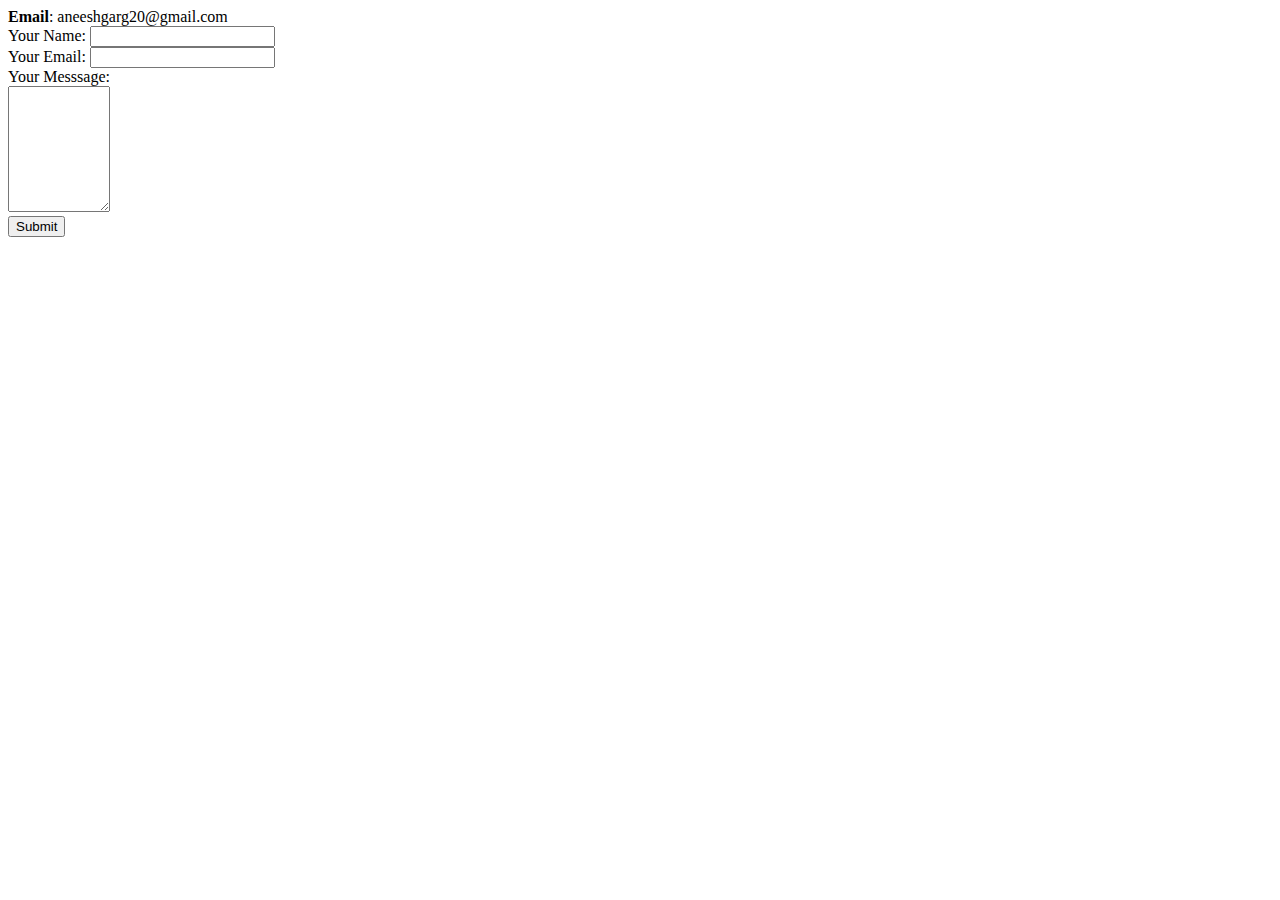
==== contact-me.html @ 36c187f3 "Add files via upload" ====
<!DOCTYPE html>
<html>
  <head>
    <meta charset="utf-8">
    <title>Contact Me</title>
  </head>
  <body>
    <b>Email</b>: aneeshgarg20@gmail.com
    <br>
    <form action="mailto:aneeshgarg20@gmail.com" method="post" enctype="text/plain">
      <label>Your Name:</label>
      <input type="text" name="Your Name" value=""/><br>
      <label>Your Email:</label>
      <input type="email" name="Your Email" value=""/><br>
      <label>Your Messsage:</label><br>
      <textarea name="Your Message" rows="8" cols="10"></textarea><br>
      <input type="submit" name=""/>
    </form>
  </body>
</html>
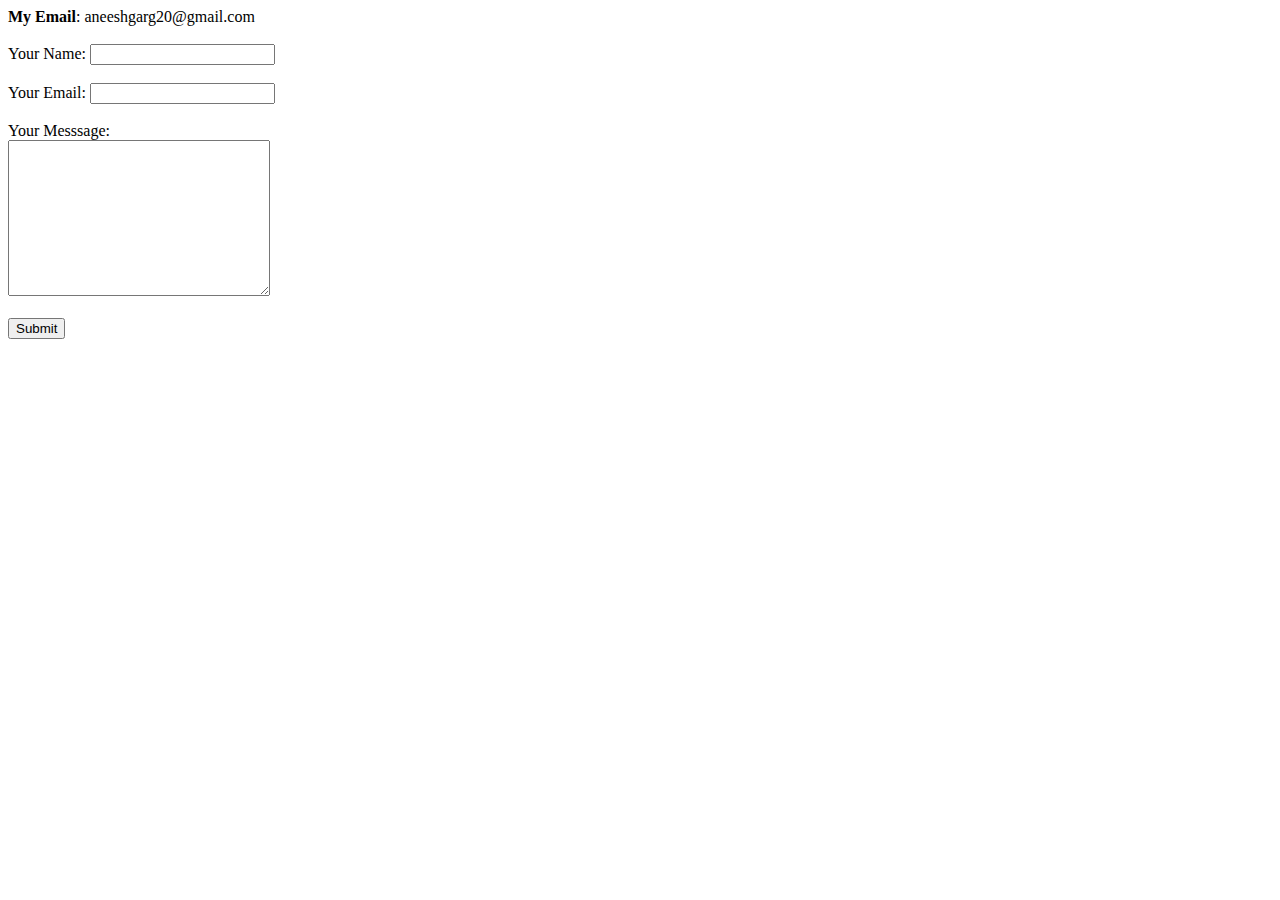
==== commit 8bfe7952: "Add files via upload" ====
--- a/contact-me.html
+++ b/contact-me.html
@@ -5,15 +5,15 @@
     <title>Contact Me</title>
   </head>
   <body>
-    <b>Email</b>: aneeshgarg20@gmail.com
-    <br>
+    <b>My Email</b>: aneeshgarg20@gmail.com
+    <br><br>
     <form action="mailto:aneeshgarg20@gmail.com" method="post" enctype="text/plain">
       <label>Your Name:</label>
-      <input type="text" name="Your Name" value=""/><br>
+      <input type="text" name="Your Name" value=""/><br><br>
       <label>Your Email:</label>
-      <input type="email" name="Your Email" value=""/><br>
+      <input type="email" name="Your Email" value=""/><br><br>
       <label>Your Messsage:</label><br>
-      <textarea name="Your Message" rows="8" cols="10"></textarea><br>
+      <textarea name="Your Message" rows="10" cols="30"></textarea><br><br>
       <input type="submit" name=""/>
     </form>
   </body>
